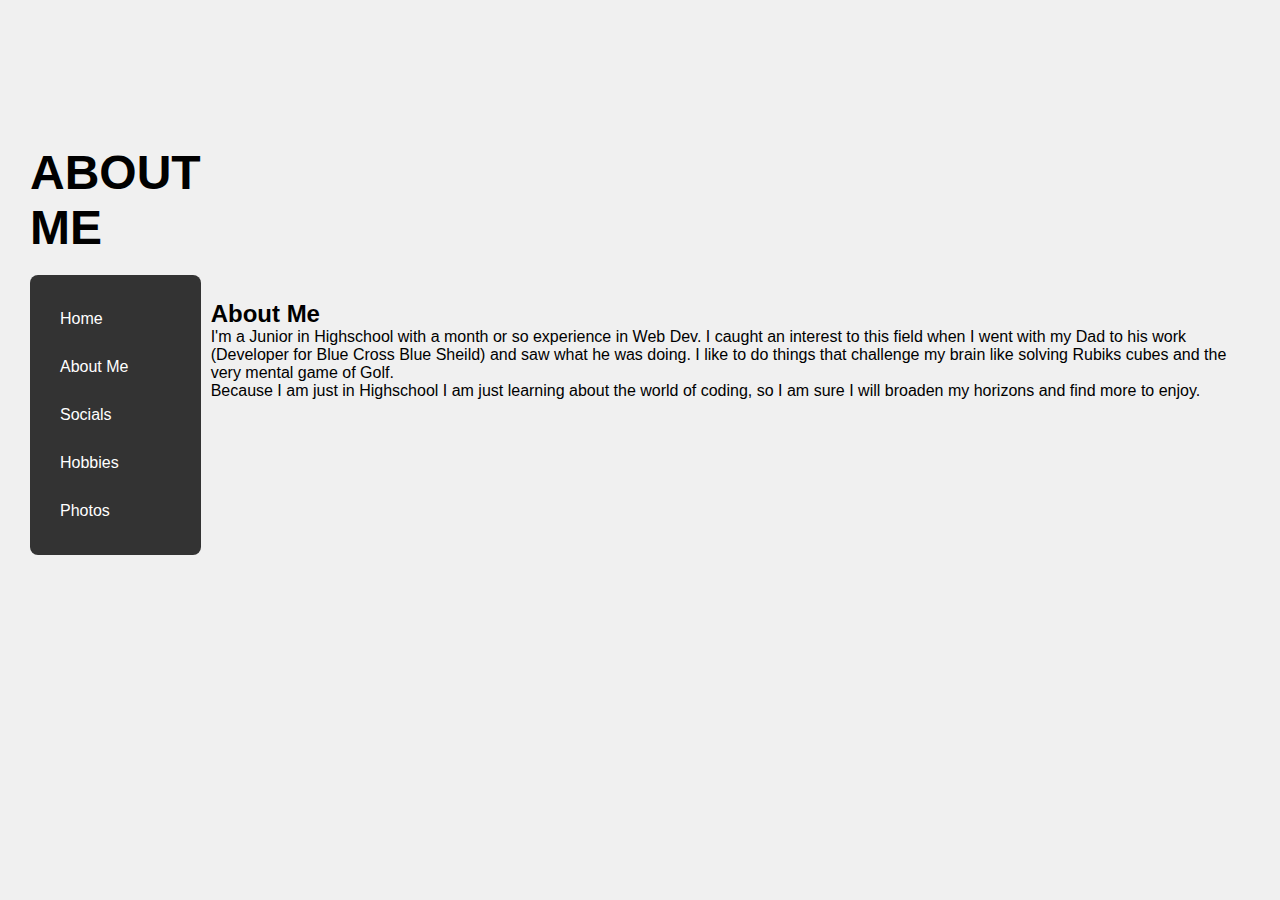
==== html/aboutme.html @ 75a0482c "Add files via upload" ====
<!DOCTYPE html>
<html lang="en">
<head>
    <meta charset="UTF-8">
    <meta name="viewport" content="width=device-width, initial-scale=1.0">
    <title>About Me</title>
    <link rel="stylesheet" href="../css/general.css">
</head>
<body>
    <div class="container">
        <h1 class="head">ABOUT ME</h1>
            <nav class="navbar">
                <ul>
                    <li><a href="../index.html">Home</a></li>
                    <li><a href="aboutme.html">About Me</a></li>
                    <li><a href="./socials.html">Socials</a></li>
                    <li><a href="./hobbies.html">Hobbies</a></li>
                    <li><a href="./photos.html">Photos</a></li>
                </ul>
            </nav>
    </div>

    <section class="about">
        <div class="about-text">
            <h2>About Me</h2>
            <p>I'm a Junior in Highschool with a month or so experience in Web Dev. I caught an interest to this field when I went with my Dad to his work (Developer for Blue Cross Blue Sheild) and saw what he was doing. I like to do things that challenge my brain like solving Rubiks cubes and the very mental game of Golf. </p>
            <p>Because I am just in Highschool I am just learning about the world of coding, so I am sure I will broaden my horizons and find more to enjoy.</p>
        </div>
    </section>
</body>
</html>
---- css/general.css ----
* {
    box-sizing: border-box;
    margin: 0;
    padding: 0;
}

body {
    display: flex;
    justify-content: flex-start;
    align-items: center;
    height: 700px;
    background-color: #f0f0f0;
    font-family: Arial, sans-serif;
    margin: 0;
    padding: 0;
}

.container {
    display: flex;
    flex-direction: column;
    justify-content: center;
    position: relative;
    left: 30px;
    height: 100%;
}

.head {
    font-size: 3em;
    margin-bottom: 20px;
    max-width: 200px;
}

.navbar {
    background-color: #333;
    border-radius: 8px;
    padding: 15px;
}

.navbar ul {
    list-style-type: none;
    padding: 0;
}

.navbar ul li {
    margin: 10px 0;
}

.navbar ul li a {
    text-decoration: none;
    color: #fff;
    padding: 10px 15px;
    display: block;
    border-radius: 5px;
    transition: background-color 0.3s;
}

.navbar ul li a:hover {
    background-color: #007BFF;
    color: #fff;
}

.me {
    color: #333;
    text-align: center;
    align-items: center;
    justify-content: space-between;
    padding: 100px 50px;
    padding-right: 200px;
}

#jpg1 {
    max-width: 100%;
    height: auto;
    align-items: flex-end;
    padding-top: 40px;
}

.about {
    display: flex;
    justify-content: space-between;
    align-items: center;
    padding: 40px;
}
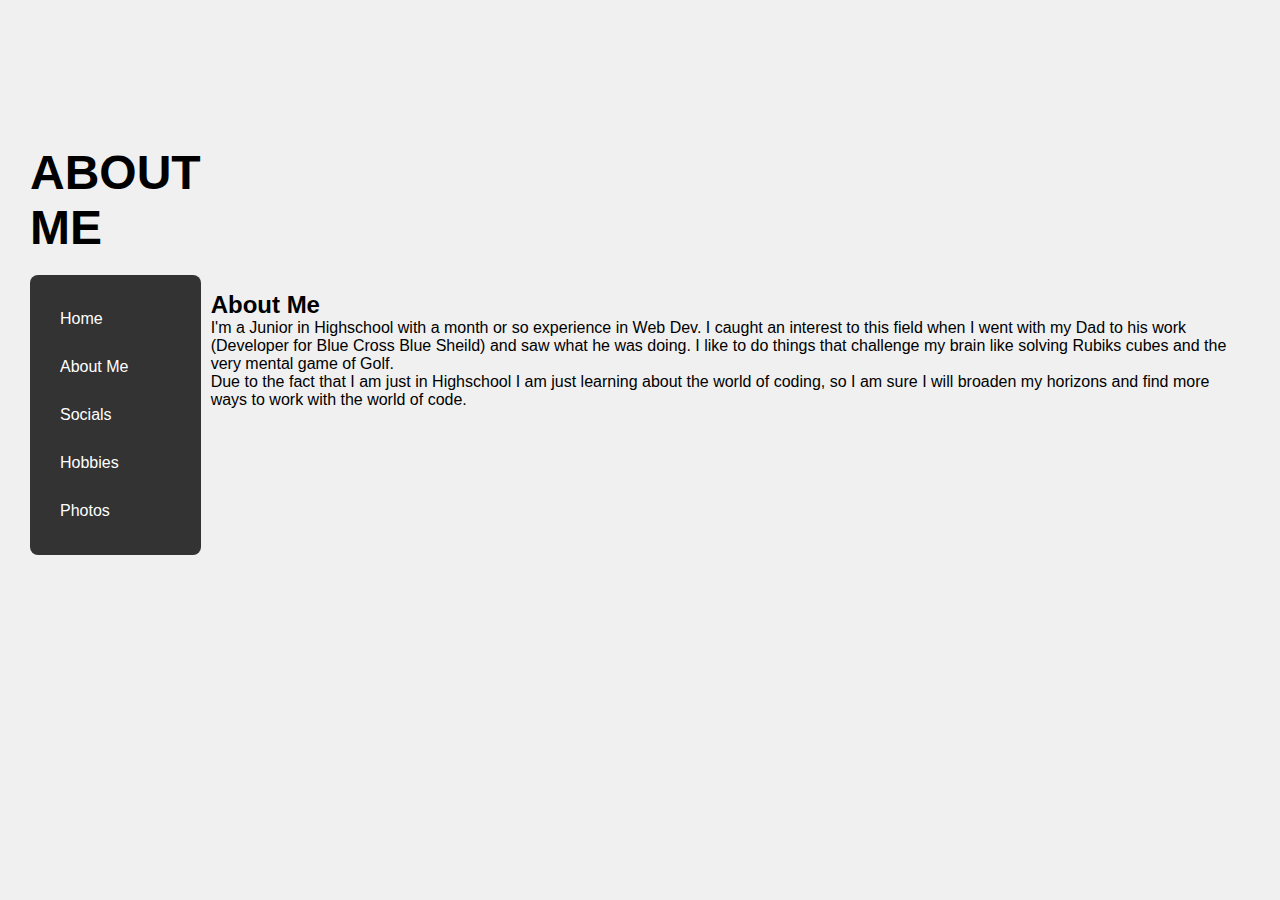
==== commit 334fa28c: "Add files via upload" ====
--- a/html/aboutme.html
+++ b/html/aboutme.html
@@ -23,9 +23,12 @@
     <section class="about">
         <div class="about-text">
             <h2>About Me</h2>
-            <p>I'm a Junior in Highschool with a month or so experience in Web Dev. I caught an interest to this field when I went with my Dad to his work (Developer for Blue Cross Blue Sheild) and saw what he was doing. I like to do things that challenge my brain like solving Rubiks cubes and the very mental game of Golf. </p>
-            <p>Because I am just in Highschool I am just learning about the world of coding, so I am sure I will broaden my horizons and find more to enjoy.</p>
+            <div class="about-paragraphs">
+                <p>I'm a Junior in Highschool with a month or so experience in Web Dev. I caught an interest to this field when I went with my Dad to his work (Developer for Blue Cross Blue Sheild) and saw what he was doing. I like to do things that challenge my brain like solving Rubiks cubes and the very mental game of Golf. </p>
+                <p>Due to the fact that I am just in Highschool I am just learning about the world of coding, so I am sure I will broaden my horizons and find more ways to work with the world of code.</p>
+            </div>
         </div>
     </section>
+
 </body>
 </html>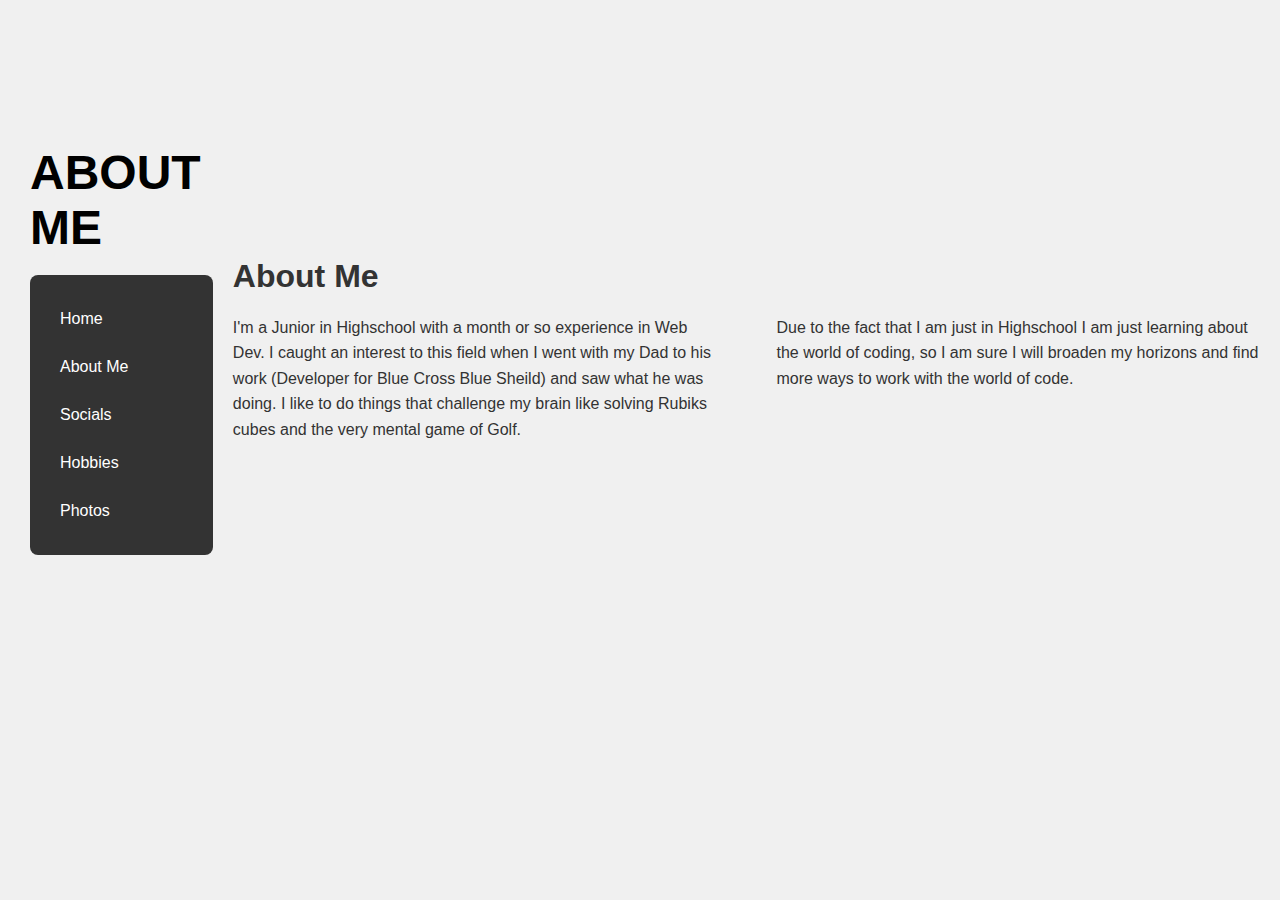
==== commit 9d35152a: "Add files via upload" ====
--- a/html/aboutme.html
+++ b/html/aboutme.html
@@ -5,6 +5,47 @@
     <meta name="viewport" content="width=device-width, initial-scale=1.0">
     <title>About Me</title>
     <link rel="stylesheet" href="../css/general.css">
+    <style>
+        @media screen and (max-width: 768px) {
+            .about {
+                padding: 0 20px;
+            }
+
+            .about-text {
+                padding: 15px;
+                width: 100%;
+            }
+
+            .navbar ul {
+                text-align: left;
+            }
+
+            .navbar ul li {
+                display: inline-block;
+                margin: 0 10px;
+            }
+        }
+
+        @media screen and (max-width: 480px) {
+            .navbar ul li {
+             display: block;
+                margin: 10px 0;
+            }
+
+            .about-text {
+                padding: 15px;
+                width: 100%;
+            }
+
+            h1.head, h2 {
+                font-size: 24px;
+            }
+
+            .about-paragraphs p {
+                font-size: 14px;
+            }
+        }
+    </style>
 </head>
 <body>
     <div class="container">
--- a/css/general.css
+++ b/css/general.css
@@ -77,7 +77,208 @@
 
 .about {
     display: flex;
-    justify-content: space-between;
-    align-items: center;
-    padding: 40px;
-}
+    justify-content: center;
+    padding: 40px 0;
+}
+
+.about-text {
+    max-width: 1200px;
+    width: 100%;
+    padding: 20px;
+}
+
+.about h2 {
+    font-size: 2rem;
+    margin-bottom: 20px;
+    color: #333;
+    padding-left: 30px;
+}
+
+.about-paragraphs {
+    display: flex;
+    gap: 30px;
+}
+
+.about-paragraphs p {
+    flex: 1;
+    font-size: 1rem;
+    line-height: 1.6;
+    color: #333;
+    padding-left: 30px;
+}
+
+.socials {
+    padding: 50px 0;
+    text-align: center;
+}
+
+.socials-container {
+    max-width: 1200px;
+    margin: 0 auto;
+}
+
+.socials h2 {
+    font-size: 2rem;
+    margin-bottom: 40px;
+    color: #333;
+}
+
+.socials-wrapper {
+    display: flex;                     
+    justify-content: space-between;     
+    align-items: flex-start;            
+    gap: 40px;                         
+    flex-wrap: wrap;                    
+}
+
+.social-links {
+    display: flex;
+    flex-direction: row;
+    padding-left: 215px;      
+    gap: 20px;                          
+    width: 60%;                        
+}
+
+.social-item {
+    text-align: center;
+}
+
+.social-item img {
+    width: 50px;  
+    height: 50px;
+    margin-bottom: 10px;
+    transition: transform 0.3s ease; 
+} 
+
+.social-item img:hover {
+    transform: scale(1.1); 
+}
+
+.social-item p {
+    font-size: 1rem;
+    color: #333;
+    margin: 0;
+}
+
+.social-description {
+    width: 35%;                
+    font-size: 1.1rem;
+    color: #333;
+    text-align: left; 
+    padding-left: 50px;         
+}
+
+.social-description p {
+    margin-top: 0;
+}
+
+table {
+    width: 70%;
+    border-collapse: collapse;
+    border-radius: 8px;
+    box-shadow: 0 4px 6px rgba(0, 0, 0, 0.1);
+    background-color: #f9f9f9;
+    padding-left: 40px;
+}
+
+th, td {
+    padding: 12px;
+    text-align: center;
+    border-bottom: 1px solid #ddd;
+}
+
+th {
+    background-color: #555;
+    color: white;
+    font-size: 16px;
+}
+
+tr:nth-child(even) {
+    background-color: #f2f2f2;
+}
+
+tr:hover {
+    background-color: #e0e0e0;
+}
+
+td {
+    font-size: 14px;
+    color: #333;
+}
+
+table caption {
+    font-size: 20px;
+    font-weight: bold;
+    margin-bottom: 10px;
+    color: #333;
+}
+
+.feedback-section {
+    text-align: center;
+    margin-top: 40px;
+}
+
+.feedback-btn {
+    font-size: 18px;
+    padding: 20px;
+    margin: 10px;
+    cursor: pointer;
+    background-color: #007bff; 
+    color: white;
+    border: none;
+    border-radius: 50%; 
+    width: 80px; 
+    height: 80px;  
+    display: inline-block;
+    text-align: center;
+    line-height: 40px;
+    transition: background-color 0.3s ease;
+}
+
+.feedback-btn:hover {
+    background-color: #0056b3;
+}
+
+.photos {
+    display: grid;
+    grid-template-columns: repeat(auto-fill, minmax(300px, 1fr));
+    gap: 20px;
+    justify-items: center;
+    padding-left: 20px;
+  }
+
+  .photo-item {
+    position: relative;
+    overflow: hidden;
+    border-radius: 10px;
+    box-shadow: 0 4px 8px rgba(0, 0, 0, 0.1);
+    transition: transform 0.3s ease-in-out;
+  }
+
+  .photo-item img {
+    width: 100%;
+    height: auto;
+    display: block;
+    border-radius: 10px;
+    transition: transform 0.3s ease-in-out;
+  }
+
+  .photo-item:hover img {
+    transform: scale(1.1);
+  }
+
+  .photo-item:hover {
+    transform: scale(1.05);
+  }
+
+  .photo-item .caption {
+    position: absolute;
+    bottom: 10px;
+    left: 10px;
+    right: 10px;
+    background-color: rgba(0, 0, 0, 0.5);
+    color: white;
+    padding: 5px;
+    border-radius: 5px;
+    font-size: 16px;
+  }